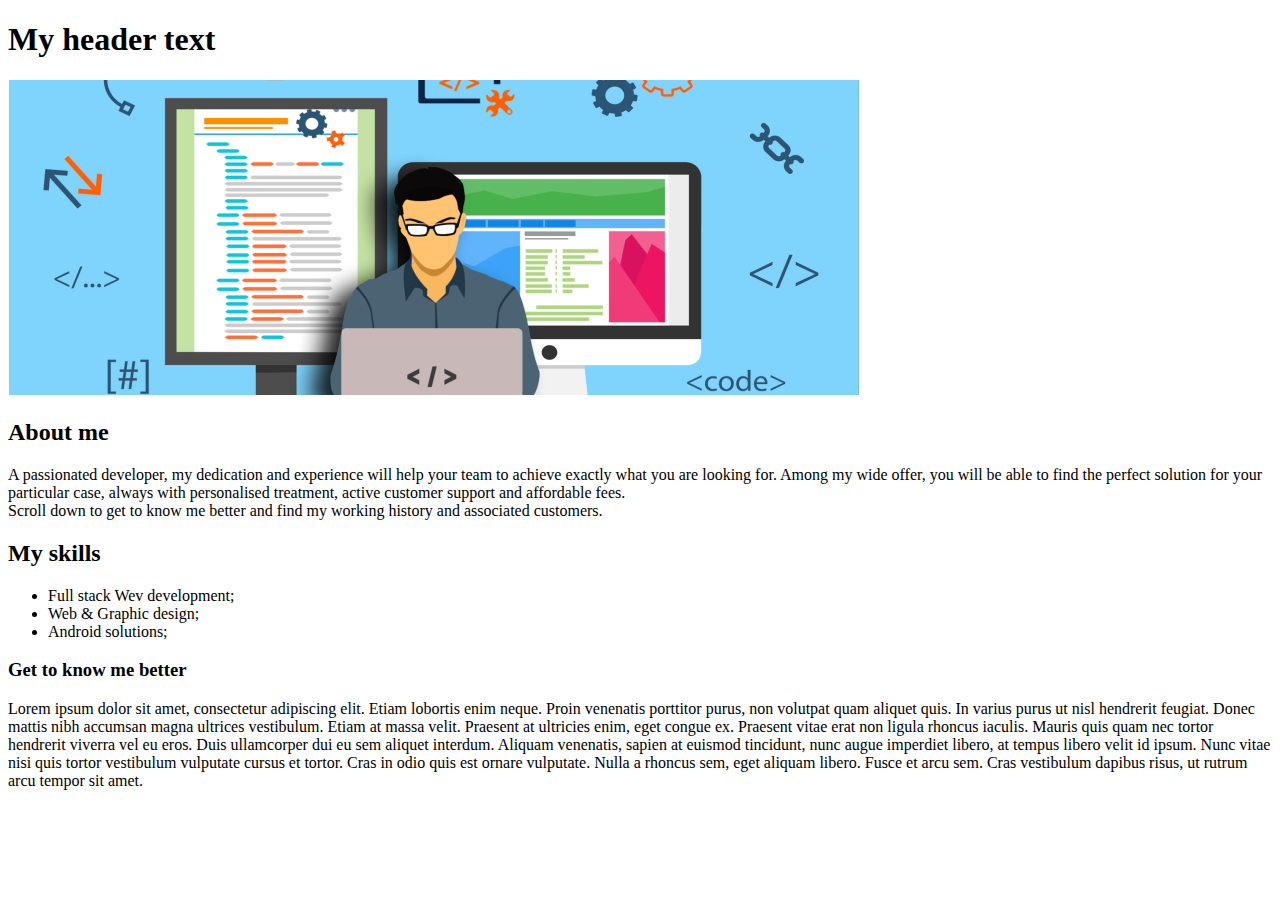
==== about.html @ 589c09ef "commit" ====
<!DOCTYPE html>
<html lang="eng">
  <head>
    <!-- charset def -->
    <meta charset="utf-8">
    <!-- make responsive -->
    <meta name="viewport" content="width=device-width, initial-scale=1">
    <!-- title  -->
    <title>About me</title>
  </head>
  <body>
    <section class="container">
      <section class="header">
        <h1>My header text</h1>
      </section><!-- end of header -->
      <section class="image column">
        <img src="img/webdev_01.png" alt="Web dev banner"/>
      </section><!-- end of image -->
      <section class="intro column">
        <h2>About me</h2>
        <p>
          A passionated developer, my dedication and experience will help your team to achieve exactly what you are looking for. Among my wide offer, you will be able to find the perfect solution for your particular case, always with personalised treatment, active customer support and affordable fees.<br>
          Scroll down to get to know me better and find my working history and associated customers.
        </p>
      </section><!-- end of intro -->
      <section class="skill column">
        <h2>My skills</h2>
        <ul id="skill-list">
          <li>
            Full stack Wev development;
          </li>
          <li>
            Web & Graphic design;
          </li>
          <li>
            Android solutions;
          </li>
        </ul>
      </section><!-- end of skill -->
      <section class="main-text">
        <h3>Get to know me better</h3>
        <p>
          Lorem ipsum dolor sit amet, consectetur adipiscing elit. Etiam lobortis enim neque. Proin venenatis porttitor purus, non volutpat quam aliquet quis. In varius purus ut nisl hendrerit feugiat. Donec mattis nibh accumsan magna ultrices vestibulum. Etiam at massa velit. Praesent at ultricies enim, eget congue ex. Praesent vitae erat non ligula rhoncus iaculis. Mauris quis quam nec tortor hendrerit viverra vel eu eros. Duis ullamcorper dui eu sem aliquet interdum. Aliquam venenatis, sapien at euismod tincidunt, nunc augue imperdiet libero, at tempus libero velit id ipsum. Nunc vitae nisi quis tortor vestibulum vulputate cursus et tortor. Cras in odio quis est ornare vulputate. Nulla a rhoncus sem, eget aliquam libero. Fusce et arcu sem. Cras vestibulum dapibus risus, ut rutrum arcu tempor sit amet.
        </p>
      </section><!-- end of main text -->
    </section><!-- end of container -->
    <section class="example">

    </section><!-- end of example -->
  </body>
</html>
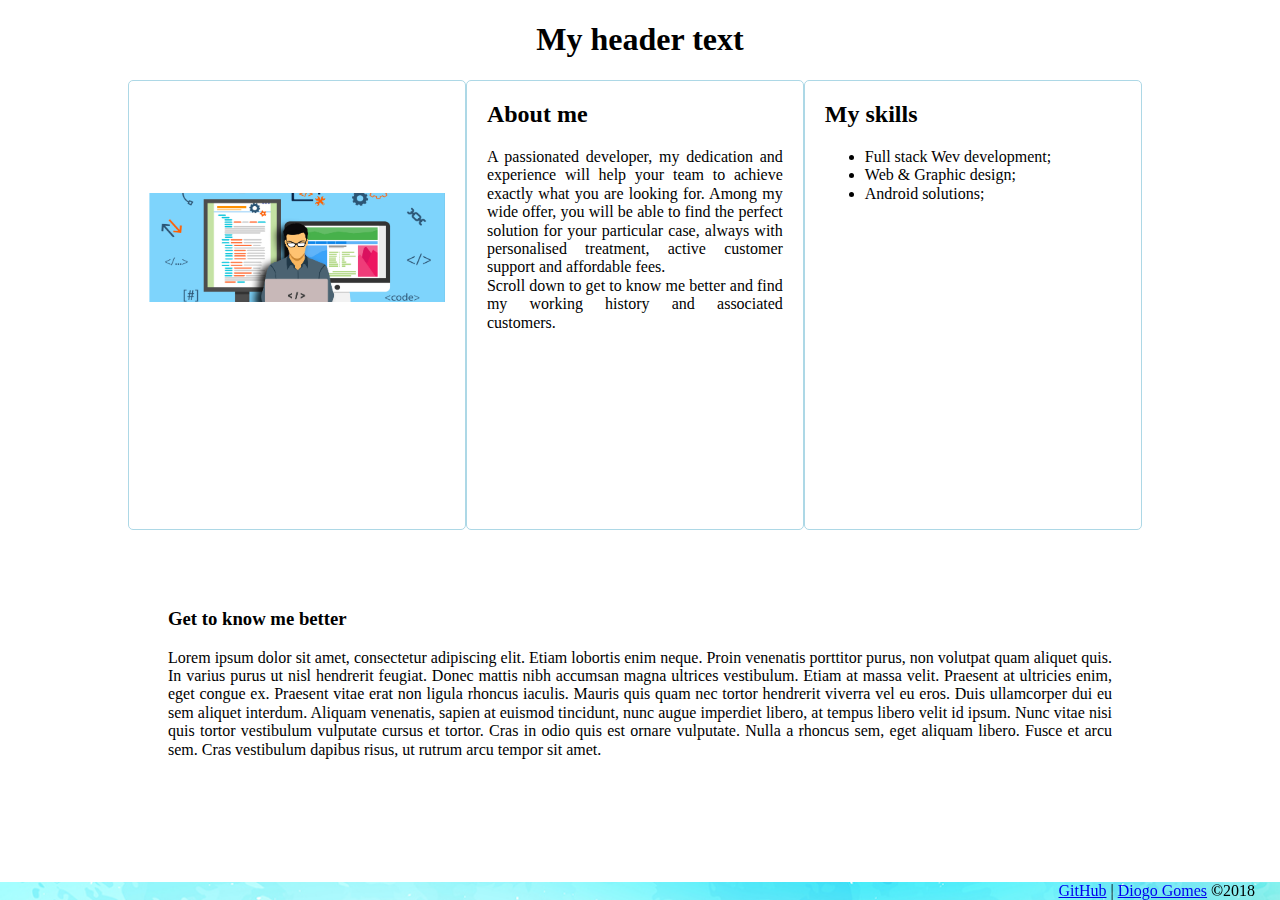
==== commit d3644238: "commit" ====
--- a/about.html
+++ b/about.html
@@ -5,6 +5,10 @@
     <meta charset="utf-8">
     <!-- make responsive -->
     <meta name="viewport" content="width=device-width, initial-scale=1">
+    <!-- link css -->
+    <link rel="stylesheet" href="css/about_styles.css">
+    <!-- normalise css -->
+    <link rel="stylesheet" href="css/normalize.css">
     <!-- title  -->
     <title>About me</title>
   </head>
@@ -14,6 +18,7 @@
         <h1>My header text</h1>
       </section><!-- end of header -->
       <section class="image column">
+        <span class="helper"></span>
         <img src="img/webdev_01.png" alt="Web dev banner"/>
       </section><!-- end of image -->
       <section class="intro column">
@@ -48,4 +53,7 @@
 
     </section><!-- end of example -->
   </body>
+  <footer>
+    <a href="https://github.com/Alphabetus" target="_blank">GitHub</a> | <a href="mailto:dlgreis88@gmail.com">Diogo Gomes</a> <b>&copy;</b>2018
+  </footer>
 </html>
--- a/css/about_styles.css
+++ b/css/about_styles.css
@@ -0,0 +1,50 @@
+/* about css */
+* { box-sizing: border-box;}
+.container{
+  margin: 0 auto;
+  width: 80%;
+}
+p{
+  text-align: justify;
+}
+.header h1{
+  text-align: center;
+}
+.column{
+ display: inline-block;
+ float: left;
+ width: 33%;
+ height: 50vh;
+ padding: 0 20px;
+ border-style: solid;
+ border-width: 0.5px;
+ border-color: lightblue;
+ border-radius: 5px;
+}
+.main-text{
+  padding: 60px 40px 60px 40px;
+  clear: both;
+}
+.helper {
+  display: inline-block;
+  height: 25%;
+  vertical-align: middle;
+}
+.image{
+  vertical-align: middle;
+}
+.image img{
+  width: 100%;
+}
+footer{
+  position: fixed;
+  bottom: 0;
+  left: 0;
+  width: 100%;
+  background-image: url("../img/background_01.jpg");
+  background-size: 100%;
+  background-repeat: no-repeat;
+  color: var(--text-header);
+  text-align: right;
+  padding: 0px 25px 0px 25px;
+}
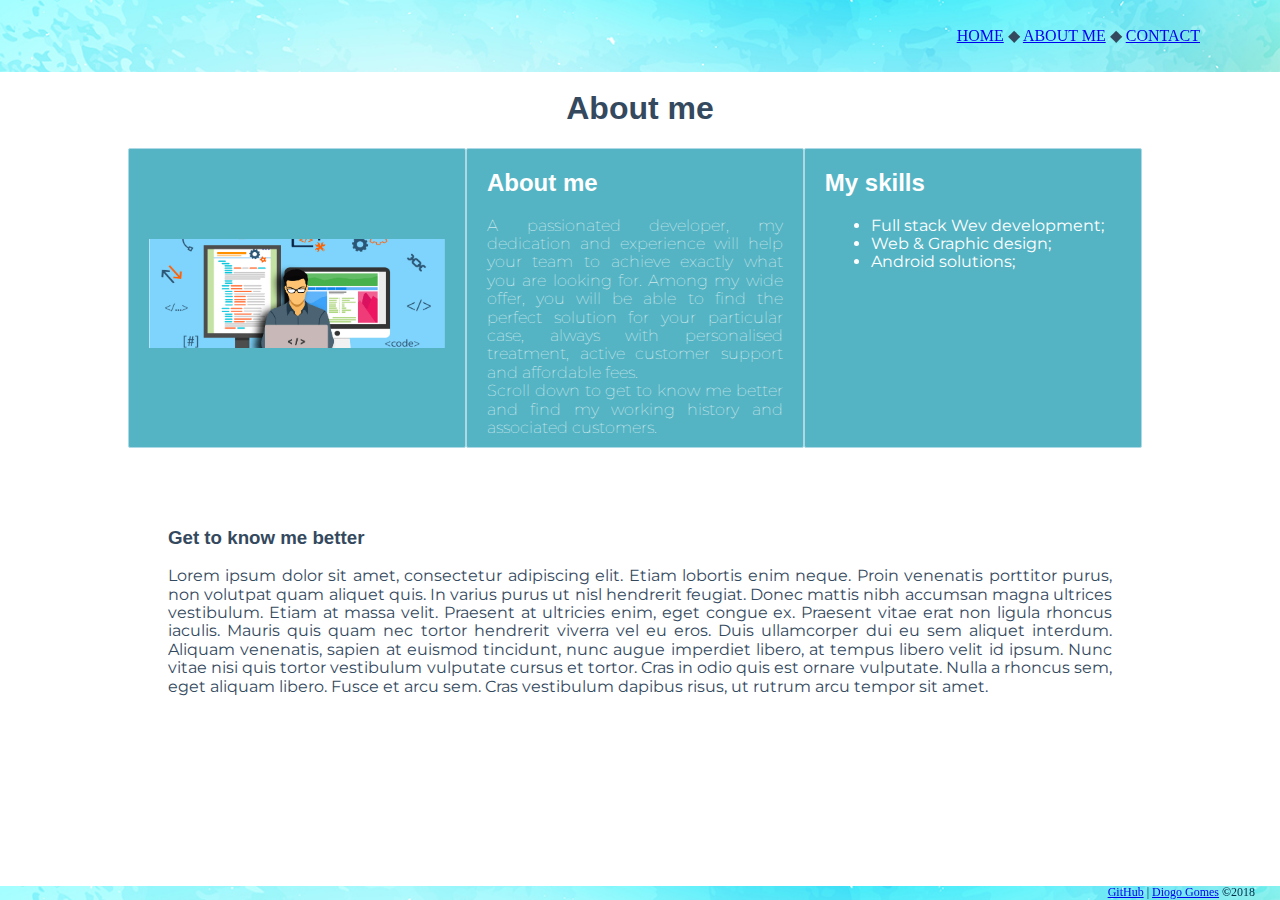
==== commit d9cb2448: "commit" ====
--- a/about.html
+++ b/about.html
@@ -7,18 +7,25 @@
     <meta name="viewport" content="width=device-width, initial-scale=1">
     <!-- link css -->
     <link rel="stylesheet" href="css/about_styles.css">
+    <link rel="stylesheet" href="css/styles.css">
     <!-- normalise css -->
     <link rel="stylesheet" href="css/normalize.css">
+    <!-- fonts -->
+    <link href="https://fonts.googleapis.com/css?family=Montserrat" rel="stylesheet">
     <!-- title  -->
     <title>About me</title>
   </head>
   <body>
-    <section class="container">
+    <div id="navigationTop">
+      <div class="navMenu">
+        <a href="index.html">Home</a> &#9670; <a href="about.html">About me</a> &#9670; <a href="contact.html">Contact</a>
+      </div><!-- end of menu -->
+    </div><!-- end of navigation -->
+    <section id="main" class="container">
       <section class="header">
-        <h1>My header text</h1>
+        <h1>About me</h1>
       </section><!-- end of header -->
       <section class="image column">
-        <span class="helper"></span>
         <img src="img/webdev_01.png" alt="Web dev banner"/>
       </section><!-- end of image -->
       <section class="intro column">
--- a/css/about_styles.css
+++ b/css/about_styles.css
@@ -1,11 +1,28 @@
 /* about css */
+:root {
+  --background-color: #CDDDDC;
+  --text-header: #003049;
+  --text-header-2: #025884;
+  --footer-color: #D3F4FB;
+  --text-simple: #8C9A9E;
+  --color-blue-1: #54b4c4;
+  --color-blue-2: #72E3F5;
+  --shadow-color-1: rgba(0, 0, 0, 0.05);
+}
 * { box-sizing: border-box;}
 .container{
   margin: 0 auto;
   width: 80%;
 }
+body{
+  background-color: #fff;
+  color: #34495e;
+}
 p{
   text-align: justify;
+}
+#main{
+  margin-top: 10vh;
 }
 .header h1{
   text-align: center;
@@ -14,37 +31,47 @@
  display: inline-block;
  float: left;
  width: 33%;
- height: 50vh;
  padding: 0 20px;
  border-style: solid;
  border-width: 0.5px;
  border-color: lightblue;
- border-radius: 5px;
+ border-radius: 2px;
+ height: 300px;
 }
 .main-text{
   padding: 60px 40px 60px 40px;
   clear: both;
 }
-.helper {
-  display: inline-block;
-  height: 25%;
-  vertical-align: middle;
-}
 .image{
-  vertical-align: middle;
+
 }
 .image img{
+  position: relative;
+  top: 30%;
+  bottom: 0;
   width: 100%;
 }
-footer{
-  position: fixed;
-  bottom: 0;
-  left: 0;
-  width: 100%;
-  background-image: url("../img/background_01.jpg");
-  background-size: 100%;
-  background-repeat: no-repeat;
-  color: var(--text-header);
-  text-align: right;
-  padding: 0px 25px 0px 25px;
+#skill-list{
+  margin-left: 2%;
 }
+.skill, .intro, .image{
+  background-color: var(--color-blue-1);
+  color: #fff;
+}
+/* typography */
+h1,h2,h3{
+  font-family: Futura, Helvetica, Arial, sans-serif;
+}
+p,li{
+  font-family: 'Montserrat', sans-serif;
+}
+.intro p{
+  font-family: 'Montserrat', sans-serif;
+  font-size: 1em;
+  font-weight: 100;
+  -webkit-margin-before: 0;
+}
+.skills h3{
+  text-align: center;
+  text-transform: uppercase;
+}
--- a/css/styles.css
+++ b/css/styles.css
@@ -0,0 +1,87 @@
+:root {
+  --background-color: #CDDDDC;
+  --text-header: #003049;
+  --text-header-2: #025884;
+  --footer-color: #D3F4FB;
+  --text-simple: #8C9A9E;
+  --color-blue-1: #54b4c4;
+  --color-blue-2: #72E3F5;
+  --shadow-color-1: rgba(0, 0, 0, 0.05);
+}
+body{
+  padding-bottom: 50px;
+}
+#navigationTop{
+  display: table;
+  position: fixed;
+  top: 0;
+  left: 0;
+  height: 8vh;
+  width: 100%;
+  background-image: url(../img/background_01.jpg);
+  background-size: cover;
+  z-index: 1;
+  text-align: right;
+  padding: 0 5em 0 5em;
+}
+.navMenu{
+  text-transform: uppercase;
+  display: table-cell;
+  vertical-align: middle;
+}
+#header{
+  box-shadow: 0px 5px var(--shadow-color-1);
+}
+#contact{
+  text-align: center;
+}
+#contact .btn{
+  width: 50%;
+}
+.readMore{
+  position: absolute;
+  max-width: 50%;
+  margin: auto;
+  margin-bottom: 15px;
+  bottom: 0;
+  left: 0;
+  right: 0;
+}
+.jumbotron{
+  background-image: url("../img/background_01.jpg");
+  background-size: cover;
+  background-color: var(--background-color);
+}
+.jumbotron p{
+  color: var(--text-header-2);
+}
+.btn{
+  background-color: var(--color-blue-2);
+  border-style: none;
+}
+.btn:hover{
+  background-color: var(--color-blue-1);
+}
+.textHeader-color{
+  color: var(--text-header);
+}
+.anchorBottom{
+  vertical-align: bottom;
+  bottom: 0;
+}
+.centered{
+  text-align: center;
+}
+footer{
+  position: fixed;
+  bottom: 0;
+  left: 0;
+  width: 100%;
+  background-image: url("../img/background_01.jpg");
+  background-size: 100%;
+  background-repeat: no-repeat;
+  color: var(--text-header);
+  font-size: 12px;
+  text-align: right;
+  padding: 0px 25px 0px 25px;
+}
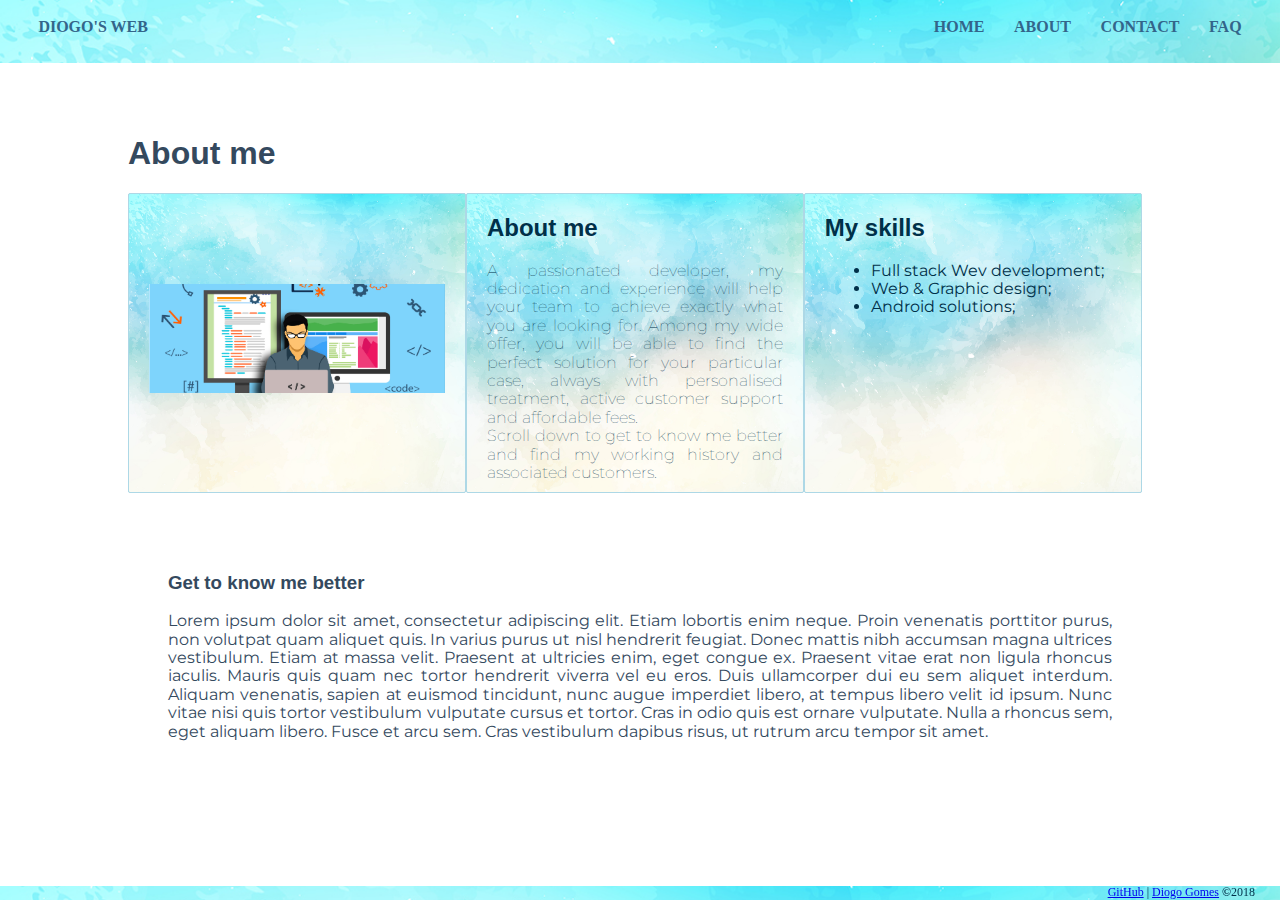
==== commit 98db52c6: "commit 1.6" ====
--- a/about.html
+++ b/about.html
@@ -7,7 +7,6 @@
     <meta name="viewport" content="width=device-width, initial-scale=1">
     <!-- link css -->
     <link rel="stylesheet" href="css/about_styles.css">
-    <link rel="stylesheet" href="css/styles.css">
     <!-- normalise css -->
     <link rel="stylesheet" href="css/normalize.css">
     <!-- fonts -->
@@ -16,12 +15,20 @@
     <title>About me</title>
   </head>
   <body>
-    <div id="navigationTop">
-      <div class="navMenu">
-        <a href="index.html">Home</a> &#9670; <a href="about.html">About me</a> &#9670; <a href="contact.html">Contact</a>
-      </div><!-- end of menu -->
-    </div><!-- end of navigation -->
-    <section id="main" class="container">
+    <!-- navigation -->
+    <nav class="container">
+      <section class="left">
+        <a href="/">Diogo's Web</a>
+      </section>
+      <section class="right spaced">
+        <a href="index.html">Home</a>
+        <a href="about.html">About</a>
+        <a href="contact.html">Contact</a>
+        <a href="#">FAQ</a>
+      </section>
+    </nav>
+    <!-- /navigation -->
+    <section class="container content">
       <section class="header">
         <h1>About me</h1>
       </section><!-- end of header -->
--- a/css/about_styles.css
+++ b/css/about_styles.css
@@ -8,6 +8,12 @@
   --color-blue-1: #54b4c4;
   --color-blue-2: #72E3F5;
   --shadow-color-1: rgba(0, 0, 0, 0.05);
+  --non-opaque-blue-2: rgba(84, 180, 196, 0.2);
+  --nav-color-1: #33658A;
+  --nav-color-2: #22445E;
+  /* image vars  */
+  --img-pattern-01: url("[data-uri]");
+  --img-background-01: url("../img/background_01.jpg");
 }
 * { box-sizing: border-box;}
 .container{
@@ -18,14 +24,11 @@
   background-color: #fff;
   color: #34495e;
 }
+#bodyContact{
+  background-color: var(--non-opaque-blue-2);
+}
 p{
   text-align: justify;
-}
-#main{
-  margin-top: 10vh;
-}
-.header h1{
-  text-align: center;
 }
 .column{
  display: inline-block;
@@ -38,12 +41,32 @@
  border-radius: 2px;
  height: 300px;
 }
+.contactCol{
+  display: inline-block;
+  float: left;
+  width: 50%;
+}
+#formArea{
+  text-align: justify;
+  padding: 2vh 2vw 2vh 2vw;
+  border-style: solid;
+  border-width: 1px;
+  border-color: var(--color-blue-1);
+  height: 100%;
+}
+#formArea p{
+  margin-top: 25px;
+}
+#formArea ul{
+  list-style-type: none;
+}
+.contactImg{
+  position: relative;
+  width: 50%;
+}
 .main-text{
   padding: 60px 40px 60px 40px;
   clear: both;
-}
-.image{
-
 }
 .image img{
   position: relative;
@@ -56,7 +79,47 @@
 }
 .skill, .intro, .image{
   background-color: var(--color-blue-1);
-  color: #fff;
+  color: var(--text-header);
+  background-image: var(--img-background-01);
+  background-repeat: no-repeat;
+  background-size: cover;
+}
+.content{
+  margin-top: 15vh;
+}
+/* navigation styles  */
+nav {
+  position: fixed;
+  width: 100% !important;
+  height: 7vh;
+  top: 0;
+  left: 0;
+  background-color: var(--color-blue-1);
+  z-index: 100;
+  font-size: 16px;
+  text-transform: uppercase;
+  padding: 2vh 3vw 1vh 3vw;
+  clear: both;
+  background-image: var(--img-background-01);
+  background-size: cover;
+  background-repeat: no-repeat;
+}
+nav .spaced{
+  word-spacing: 2vw;
+}
+nav a {
+  font-weight: 900;
+  text-decoration: none;
+  color: var(--nav-color-1);
+}
+nav a:hover{
+  font-size: 1.06em;
+  color: var(--nav-color-2);
+  text-decoration: underline;
+  /* safari */
+  -webkit-transition: font-size 1200ms, color 300ms;
+  /* regular */
+  transition: font-size 1200ms, color 300ms;
 }
 /* typography */
 h1,h2,h3{
@@ -75,3 +138,33 @@
   text-align: center;
   text-transform: uppercase;
 }
+.contactCol h1{
+  text-align: center;
+  font-weight: 100;
+  font-family: Papyrus,fantasy;
+}
+.contactCol ul{
+  font-weight: 900;
+  font-style: italic;
+}
+/* FLOAT HANDLERS  */
+.left{
+  float: left;
+}
+.right{
+  float: right;
+}
+/* temporary fixes  */
+footer{
+  position: fixed;
+  bottom: 0;
+  left: 0;
+  width: 100%;
+  background-image: var(--img-background-01);
+  background-size: 100%;
+  background-repeat: no-repeat;
+  color: var(--text-header);
+  font-size: 12px;
+  text-align: right;
+  padding: 0px 25px 0px 25px;
+}
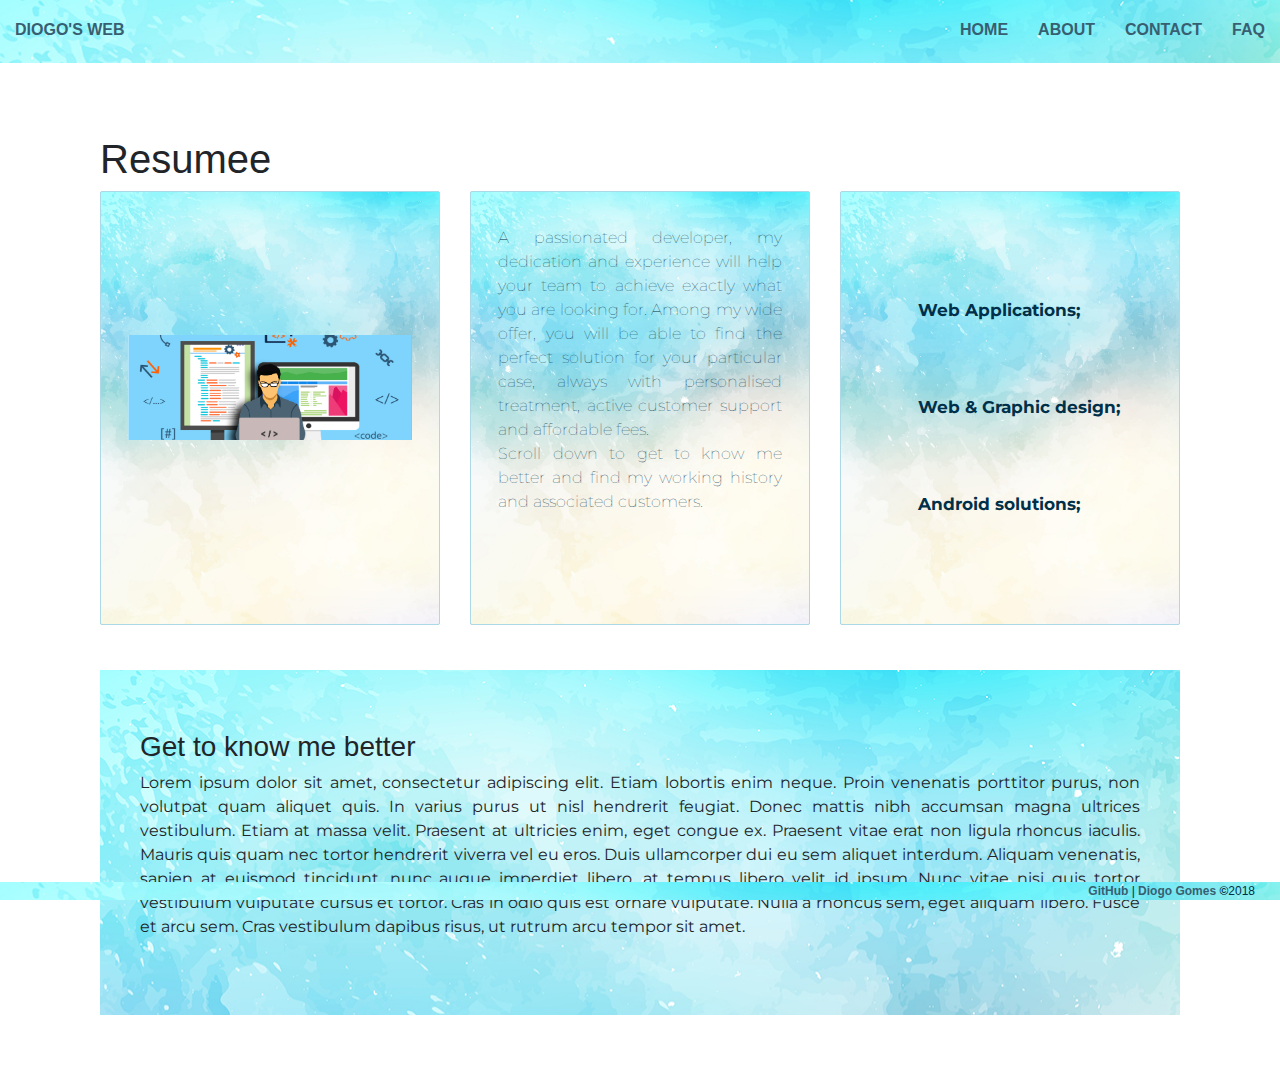
==== commit 94b3af18: "commit 1.7" ====
--- a/about.html
+++ b/about.html
@@ -6,9 +6,11 @@
     <!-- make responsive -->
     <meta name="viewport" content="width=device-width, initial-scale=1">
     <!-- link css -->
-    <link rel="stylesheet" href="css/about_styles.css">
-    <!-- normalise css -->
-    <link rel="stylesheet" href="css/normalize.css">
+    <link rel="stylesheet" href="css/styles.css">
+    <!-- bootstrap -->
+    <link rel="stylesheet" href="css/bootstrap.min.css">
+    <!-- font awesome source > below bootsrap -->
+    <link rel="stylesheet" href="https://use.fontawesome.com/releases/v5.5.0/css/all.css" integrity="sha384-B4dIYHKNBt8Bc12p+WXckhzcICo0wtJAoU8YZTY5qE0Id1GSseTk6S+L3BlXeVIU" crossorigin="anonymous">
     <!-- fonts -->
     <link href="https://fonts.googleapis.com/css?family=Montserrat" rel="stylesheet">
     <!-- title  -->
@@ -16,7 +18,7 @@
   </head>
   <body>
     <!-- navigation -->
-    <nav class="container">
+    <nav class="container-fluid">
       <section class="left">
         <a href="/">Diogo's Web</a>
       </section>
@@ -24,48 +26,67 @@
         <a href="index.html">Home</a>
         <a href="about.html">About</a>
         <a href="contact.html">Contact</a>
-        <a href="#">FAQ</a>
+        <a href="faq.html">FAQ</a>
       </section>
     </nav>
     <!-- /navigation -->
     <section class="container content">
-      <section class="header">
-        <h1>About me</h1>
-      </section><!-- end of header -->
-      <section class="image column">
-        <img src="img/webdev_01.png" alt="Web dev banner"/>
-      </section><!-- end of image -->
-      <section class="intro column">
-        <h2>About me</h2>
-        <p>
-          A passionated developer, my dedication and experience will help your team to achieve exactly what you are looking for. Among my wide offer, you will be able to find the perfect solution for your particular case, always with personalised treatment, active customer support and affordable fees.<br>
-          Scroll down to get to know me better and find my working history and associated customers.
-        </p>
-      </section><!-- end of intro -->
-      <section class="skill column">
-        <h2>My skills</h2>
-        <ul id="skill-list">
-          <li>
-            Full stack Wev development;
-          </li>
-          <li>
-            Web & Graphic design;
-          </li>
-          <li>
-            Android solutions;
-          </li>
-        </ul>
-      </section><!-- end of skill -->
-      <section class="main-text">
-        <h3>Get to know me better</h3>
-        <p>
-          Lorem ipsum dolor sit amet, consectetur adipiscing elit. Etiam lobortis enim neque. Proin venenatis porttitor purus, non volutpat quam aliquet quis. In varius purus ut nisl hendrerit feugiat. Donec mattis nibh accumsan magna ultrices vestibulum. Etiam at massa velit. Praesent at ultricies enim, eget congue ex. Praesent vitae erat non ligula rhoncus iaculis. Mauris quis quam nec tortor hendrerit viverra vel eu eros. Duis ullamcorper dui eu sem aliquet interdum. Aliquam venenatis, sapien at euismod tincidunt, nunc augue imperdiet libero, at tempus libero velit id ipsum. Nunc vitae nisi quis tortor vestibulum vulputate cursus et tortor. Cras in odio quis est ornare vulputate. Nulla a rhoncus sem, eget aliquam libero. Fusce et arcu sem. Cras vestibulum dapibus risus, ut rutrum arcu tempor sit amet.
-        </p>
-      </section><!-- end of main text -->
-    </section><!-- end of container -->
-    <section class="example">
-
-    </section><!-- end of example -->
+      <section class="container"><!-- header container -->
+        <section class="header">
+          <h1>Resumee</h1>
+        </section><!-- end of header -->
+      </section><!-- end of header container -->
+      <section class="container-fluid"><!-- container for columns -->
+        <section class="row">
+          <section class="col-sm">
+            <section class="image column">
+              <img src="img/webdev_01.png" alt="Web dev banner"/>
+            </section>
+          </section><!-- end of col 1-->
+          <section class="col-sm">
+            <section class="intro column">
+              <p>
+                A passionated developer, my dedication and experience will help your team to achieve exactly what you are looking for. Among my wide offer, you will be able to find the perfect solution for your particular case, always with personalised treatment, active customer support and affordable fees.<br>
+                Scroll down to get to know me better and find my working history and associated customers.
+              </p>
+            </section>
+          </section><!-- end of col 2-->
+          <section class="col-sm">
+            <section class="skill column">
+              <ul id="skill-list">
+                <li>
+                  <i class="fab fa-dev"></i>&nbsp;&nbsp;Web Applications;
+                </li>
+                <li>
+                  <i class="fas fa-pen-nib"></i>&nbsp;&nbsp;Web & Graphic design;
+                </li>
+                <li>
+                  <i class="fab fa-android"></i>&nbsp;&nbsp;Android solutions;
+                </li>
+              </ul>
+            </section>
+          </section><!-- end of col 3-->
+        </section><!--end of row-->
+        <section class="row">
+          <section class="col-sm">
+            <section class="main-text">
+              <h3>Get to know me better</h3>
+              <p>
+                Lorem ipsum dolor sit amet, consectetur adipiscing elit. Etiam lobortis enim neque. Proin venenatis porttitor purus, non volutpat quam aliquet quis. In varius purus ut nisl hendrerit feugiat. Donec mattis nibh accumsan magna ultrices vestibulum. Etiam at massa velit. Praesent at ultricies enim, eget congue ex. Praesent vitae erat non ligula rhoncus iaculis. Mauris quis quam nec tortor hendrerit viverra vel eu eros. Duis ullamcorper dui eu sem aliquet interdum. Aliquam venenatis, sapien at euismod tincidunt, nunc augue imperdiet libero, at tempus libero velit id ipsum. Nunc vitae nisi quis tortor vestibulum vulputate cursus et tortor. Cras in odio quis est ornare vulputate. Nulla a rhoncus sem, eget aliquam libero. Fusce et arcu sem. Cras vestibulum dapibus risus, ut rutrum arcu tempor sit amet.
+              </p>
+            </section>
+          </section><!-- end of col -->
+        </section><!-- end of row-->
+      </section><!-- end of container for columns -->
+    </section><!-- end of main content -->
+    <!-- jquery call -->
+    <script src="https://code.jquery.com/jquery-3.3.1.slim.min.js" integrity="sha384-q8i/X+965DzO0rT7abK41JStQIAqVgRVzpbzo5smXKp4YfRvH+8abtTE1Pi6jizo" crossorigin="anonymous"></script>
+    <!-- end of jquery call -->
+    <!-- boostrap call -->
+    <script src="https://code.jquery.com/jquery-3.3.1.min.js" integrity="sha256-FgpCb/KJQlLNfOu91ta32o/NMZxltwRo8QtmkMRdAu8=" crossorigin="anonymous"></script>
+    <script src="https://cdnjs.cloudflare.com/ajax/libs/popper.js/1.14.0/umd/popper.min.js" integrity="sha384-cs/chFZiN24E4KMATLdqdvsezGxaGsi4hLGOzlXwp5UZB1LY//20VyM2taTB4QvJ" crossorigin="anonymous"></script>
+    <script src="https://stackpath.bootstrapcdn.com/bootstrap/4.1.0/js/bootstrap.min.js" integrity="sha384-uefMccjFJAIv6A+rW+L4AHf99KvxDjWSu1z9VI8SKNVmz4sk7buKt/6v9KI65qnm" crossorigin="anonymous"></script>
+    <!-- end of bootsrap call -->
   </body>
   <footer>
     <a href="https://github.com/Alphabetus" target="_blank">GitHub</a> | <a href="mailto:dlgreis88@gmail.com">Diogo Gomes</a> <b>&copy;</b>2018
--- a/css/styles.css
+++ b/css/styles.css
@@ -0,0 +1,258 @@
+:root {
+  --background-color: #CDDDDC;
+  --text-header: #003049;
+  --text-header-2: #025884;
+  --footer-color: #D3F4FB;
+  --text-simple: #8C9A9E;
+  --color-blue-1: #54b4c4;
+  --color-blue-2: #72E3F5;
+  --shadow-color-1: rgba(0, 0, 0, 0.05);
+  --nav-color-1: #385F71;
+  --nav-color-2: #2AF9A3;
+  --color-grey-01: #EFEFEF;
+  /* image vars  */
+  --img-pattern-01: url("[data-uri]");
+  --img-background-01: url("../img/background_01.jpg");
+}
+* { box-sizing: border-box;}
+body{
+  background-color: #fff;
+  color: #34495e;
+  padding-bottom: 50px;
+}
+#bodyContact{
+  background-color: var(--non-opaque-blue-2);
+}
+/* CONTAINER ADJUSTS  */
+.container{
+  margin: 0 auto;
+  width: 80%;
+}
+/* CONTENT ADJUSTS */
+.content{
+  margin-top: 15vh;
+}
+#header{
+  box-shadow: 0px 5px var(--shadow-color-1);
+}
+#contact{
+  text-align: center;
+}
+#contact .btn{
+  width: 50%;
+}
+.readMore{
+  position: absolute;
+  max-width: 50%;
+  margin: auto;
+  margin-bottom: 15px;
+  bottom: 0;
+  left: 0;
+  right: 0;
+}
+.jumbotron{
+  background-image: url("../img/background_01.jpg");
+  background-size: cover;
+  background-color: var(--background-color);
+}
+.jumbotron p{
+  color: var(--text-header-2);
+}
+.btn{
+  background-color: var(--color-blue-2);
+  border-style: none;
+}
+.btn:hover{
+  background-color: var(--color-blue-1);
+}
+.textHeader-color{
+  color: var(--text-header);
+}
+.centered{
+  text-align: center;
+}
+.max{
+  height: 100%;
+  border-style: solid;
+  border-color: red;
+}
+.column{
+ display: inline-block;
+ width: 100%;
+ padding: 10% 8%;
+ border-style: solid;
+ border-width: 0.5px;
+ border-color: lightblue;
+ border-radius: 2px;
+ height: 100%;
+}
+.contactCol{
+  display: inline-block;
+  float: left;
+  width: 50%;
+}
+/* ABOUT PAGE  */
+.skill, .intro, .image{
+  background-color: var(--color-blue-1);
+  color: var(--text-header);
+  background-image: var(--img-background-01);
+  background-repeat: no-repeat;
+  background-size: cover;
+}
+#skill-list{
+  font-size: 1.05em;
+  list-style-type: none;
+  font-weight: bold;
+}
+#skill-list li{
+  margin: 8vh 0;
+}
+#formArea{
+  text-align: justify;
+  padding: 2vh 2vw 2vh 2vw;
+  border-style: solid;
+  border-width: 1px;
+  border-color: var(--color-blue-1);
+  height: 100%;
+}
+#formArea p{
+  margin-top: 25px;
+}
+#formArea ul{
+  list-style-type: none;
+}
+/* CONTACT PAGE  */
+.contactImg{
+  position: relative;
+  width: 50%;
+}
+.main-text{
+  margin: 5vh auto auto auto;
+  background-image: var(--img-background-01);
+  padding: 60px 40px 60px 40px;
+  clear: both;
+}
+.image img{
+  position: relative;
+  top: 30%;
+  bottom: 0;
+  width: 100%;
+}
+/* NAVIGATION STYLING  */
+nav {
+  position: fixed;
+  width: 100% !important;
+  height: 7vh;
+  top: 0;
+  left: 0;
+  background-color: var(--color-blue-1);
+  z-index: 100;
+  font-size: 16px;
+  text-transform: uppercase;
+  padding: 2vh 3vw 1vh 3vw;
+  clear: both;
+  background-image: var(--img-background-01);
+  background-size: cover;
+  background-repeat: no-repeat;
+}
+nav .spaced{
+  word-spacing: 2vw;
+}
+nav a {
+  font-weight: 900;
+  text-decoration: none;
+  color: var(--nav-color-1);
+}
+nav a:hover{
+  font-size: 1.06em;
+  color: var(--nav-color-2);
+  text-decoration: none;
+  /* safari */
+  -webkit-transition: font-size 1200ms, color 300ms;
+  /* regular */
+  transition: font-size 1200ms, color 300ms;
+}
+/* FLOAT HANDLERS  */
+.left{
+  float: left;
+}
+.right{
+  float: right;
+}
+/* FOOTER  */
+footer{
+  position: fixed;
+  bottom: 0;
+  left: 0;
+  width: 100%;
+  background-image: url("../img/background_01.jpg");
+  background-size: 100%;
+  background-repeat: no-repeat;
+  color: var(--text-header);
+  font-size: 12px;
+  text-align: right;
+  padding: 0px 25px 0px 25px;
+}
+footer a{
+  font-weight: 900;
+  text-decoration: none;
+  color: var(--nav-color-1);
+}
+footer a:hover{
+  text-decoration: none;
+  font-weight: 900;
+}
+/* accordion styling  */
+.card-header{
+  background-image: var(--img-background-01);
+  background-size: cover;
+  font-size: 22px;
+}
+.card-body{
+  background-color: var(--color-grey-01);
+  background-image: var(--img-pattern-01);
+  background-repeat: repeat;
+  font-size: 16px;
+}
+.card-header .collapsed{
+  color: var(--text-header);
+  cursor: pointer;
+}
+.card-header .collapsed:hover{
+  color: var(--color-blue-1)!important;
+  font-size: 1.05em;
+  /* effects */
+  transition: color 800ms, font-size 1200ms;
+  /* safari */
+  -webkit-transition: color 800ms, font-size 1200ms;
+}
+/* buttons styling  */
+.btn{
+  color: var(--text-header-1);
+}
+/* TYPOGRAPHY STYLING  */
+p{
+  text-align: justify;
+}
+h1,h2,h3{
+  font-family: Futura, Helvetica, Arial, sans-serif;
+}
+p,li{
+  font-family: 'Montserrat', sans-serif;
+}
+
+.intro p{
+  font-family: 'Montserrat', sans-serif;
+  font-size: 1em;
+  font-weight: 100;
+  -webkit-margin-before: 0;
+}
+.contactCol h1{
+  text-align: center;
+  font-weight: 100;
+  font-family: Papyrus,fantasy;
+}
+.contactCol ul{
+  font-weight: 900;
+  font-style: italic;
+}
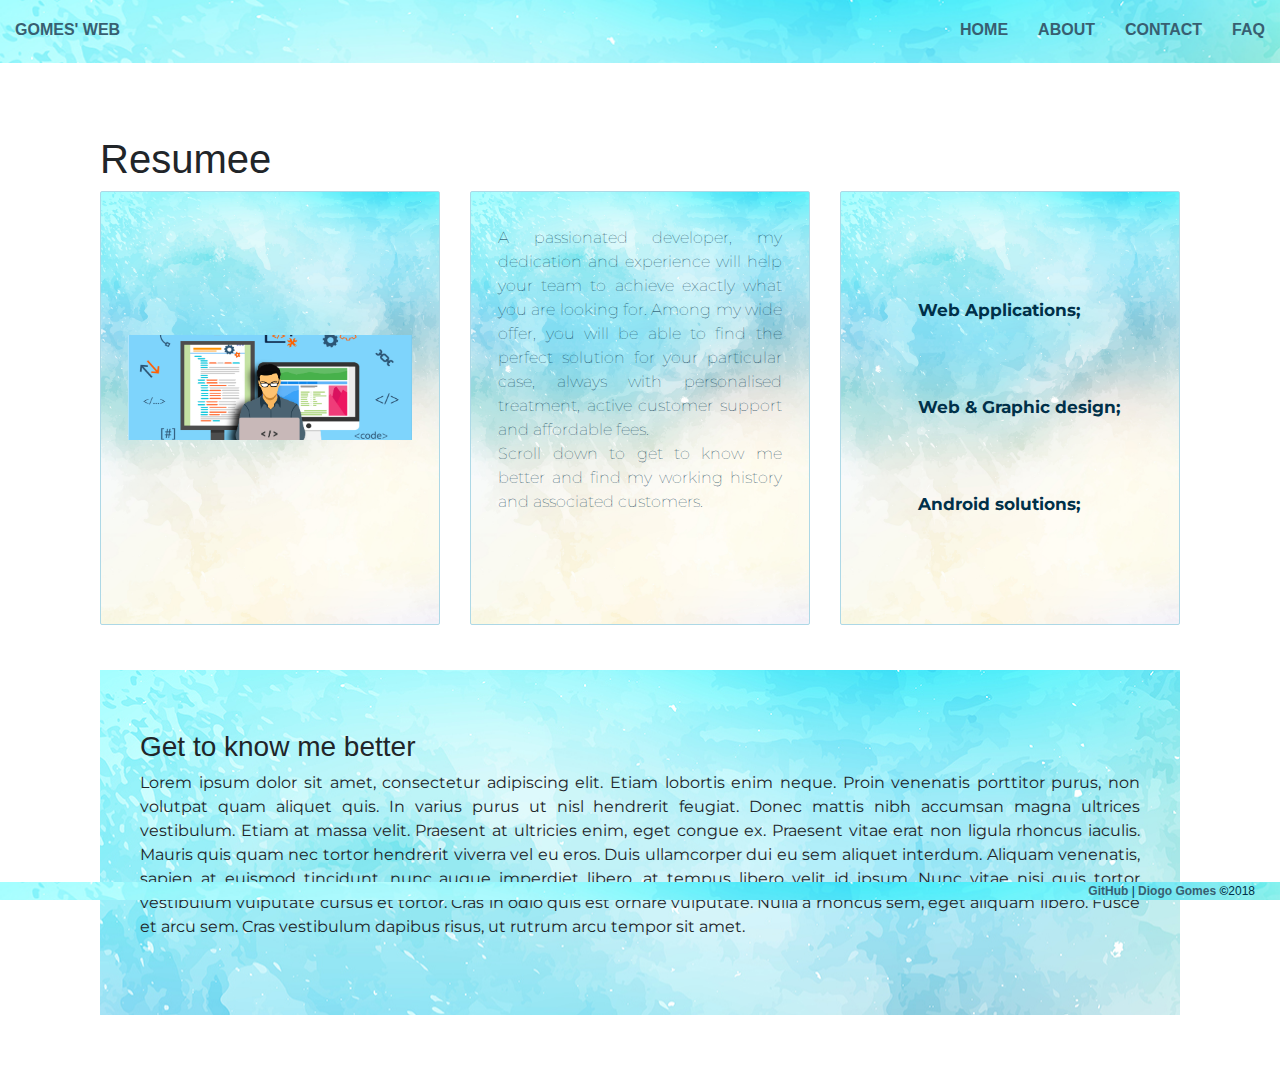
==== commit 79d72d38: "commit 1.8" ====
--- a/about.html
+++ b/about.html
@@ -20,7 +20,7 @@
     <!-- navigation -->
     <nav class="container-fluid">
       <section class="left">
-        <a href="/">Diogo's Web</a>
+        <a href="/">Gomes' Web</a>
       </section>
       <section class="right spaced">
         <a href="index.html">Home</a>
--- a/css/styles.css
+++ b/css/styles.css
@@ -8,8 +8,11 @@
   --color-blue-2: #72E3F5;
   --shadow-color-1: rgba(0, 0, 0, 0.05);
   --nav-color-1: #385F71;
-  --nav-color-2: #2AF9A3;
+  --nav-color-2: #1A9B65;
   --color-grey-01: #EFEFEF;
+  --non-opaque-blue-2-light: rgba(84, 180, 196, 0.09);
+  --non-opaque-blue-2: rgba(84, 180, 196, 0.2);
+  --non-opaque-blue-2-dark: rgba(84, 180, 196, 0.4);
   /* image vars  */
   --img-pattern-01: url("[data-uri]");
   --img-background-01: url("../img/background_01.jpg");
@@ -93,7 +96,6 @@
 }
 /* ABOUT PAGE  */
 .skill, .intro, .image{
-  background-color: var(--color-blue-1);
   color: var(--text-header);
   background-image: var(--img-background-01);
   background-repeat: no-repeat;
@@ -146,6 +148,7 @@
   top: 0;
   left: 0;
   background-color: var(--color-blue-1);
+  /* z-index attributted on a topper level  */
   z-index: 100;
   font-size: 16px;
   text-transform: uppercase;
@@ -219,7 +222,7 @@
   cursor: pointer;
 }
 .card-header .collapsed:hover{
-  color: var(--color-blue-1)!important;
+  color: var(--nav-color-2)!important;
   font-size: 1.05em;
   /* effects */
   transition: color 800ms, font-size 1200ms;
@@ -256,3 +259,26 @@
   font-weight: 900;
   font-style: italic;
 }
+/* carousell styling  */
+.imgSlide{
+  display: block;
+  margin: auto;
+  height: 100vh;
+  width: 90vw;
+}
+.carousel-caption{
+  position: absolute;
+  bottom: 0;
+  margin: auto;
+  background-color: var(--non-opaque-blue-2-dark);
+  color: var(--text-header);
+  font-weight: bold;
+  font-size: 0.95em;
+  padding: 2vh 2vh 5vh 2vh;
+}
+.carousel-control-prev, .carousel-control-next{
+  background-color: var(--non-opaque-blue-2);
+}
+.carousel-control-prev:hover, .carousel-control-next:hover{
+  background-color: var(--non-opaque-blue-2-dark);
+}
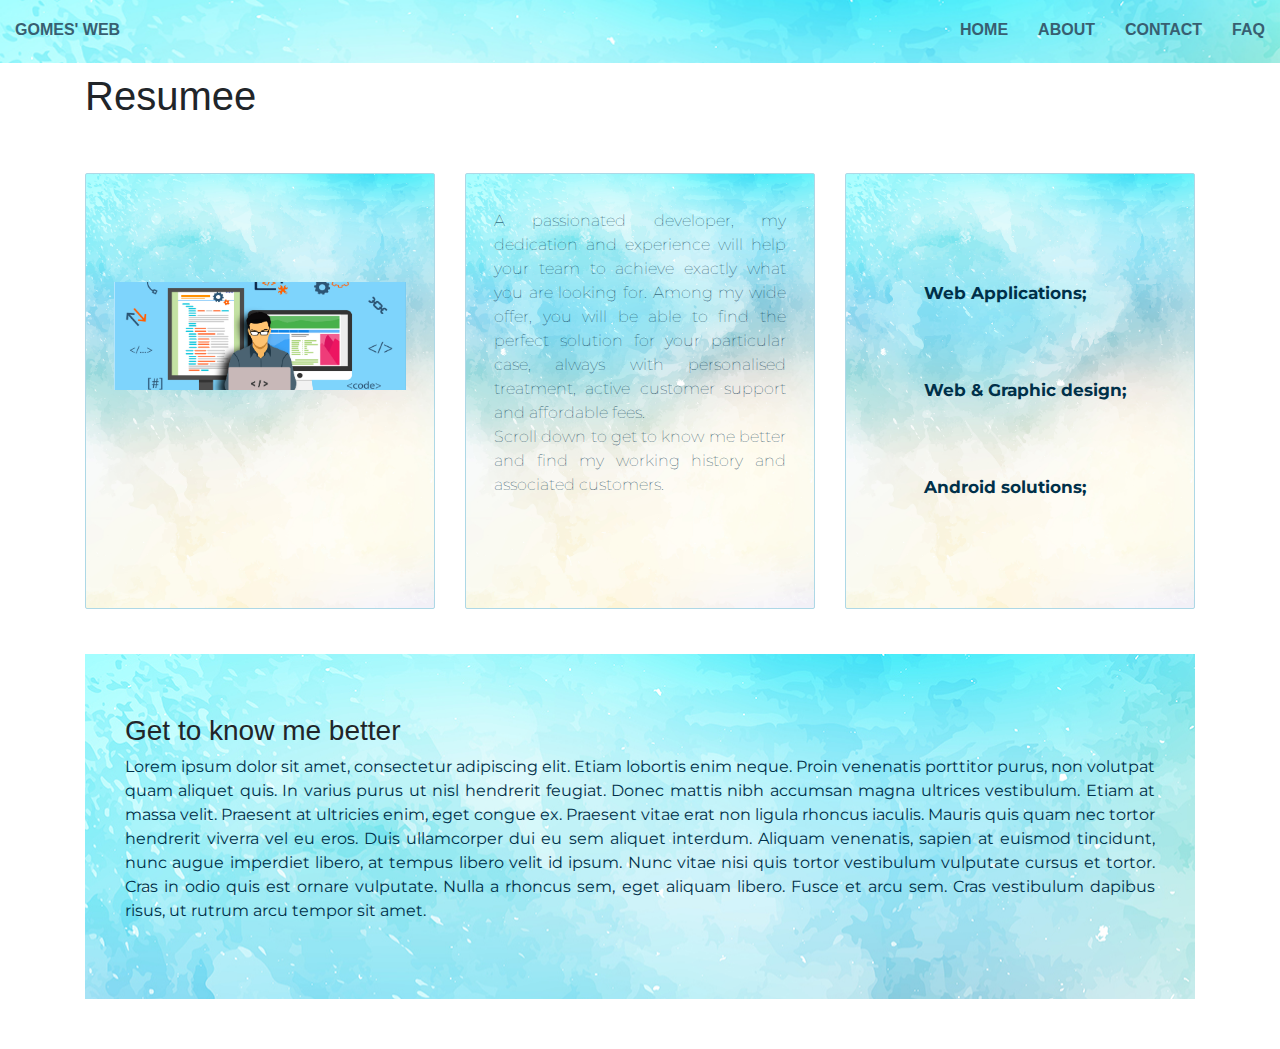
==== commit 5e209b20: "commit 1.10" ====
--- a/about.html
+++ b/about.html
@@ -30,65 +30,71 @@
       </section>
     </nav>
     <!-- /navigation -->
+    <!-- header -->
     <section class="container content">
-      <section class="container"><!-- header container -->
-        <section class="header">
-          <h1>Resumee</h1>
-        </section><!-- end of header -->
-      </section><!-- end of header container -->
-      <section class="container-fluid"><!-- container for columns -->
-        <section class="row">
-          <section class="col-sm">
-            <section class="image column">
-              <img src="img/webdev_01.png" alt="Web dev banner"/>
-            </section>
-          </section><!-- end of col 1-->
-          <section class="col-sm">
-            <section class="intro column">
-              <p>
-                A passionated developer, my dedication and experience will help your team to achieve exactly what you are looking for. Among my wide offer, you will be able to find the perfect solution for your particular case, always with personalised treatment, active customer support and affordable fees.<br>
-                Scroll down to get to know me better and find my working history and associated customers.
-              </p>
-            </section>
-          </section><!-- end of col 2-->
-          <section class="col-sm">
-            <section class="skill column">
-              <ul id="skill-list">
-                <li>
-                  <i class="fab fa-dev"></i>&nbsp;&nbsp;Web Applications;
-                </li>
-                <li>
-                  <i class="fas fa-pen-nib"></i>&nbsp;&nbsp;Web & Graphic design;
-                </li>
-                <li>
-                  <i class="fab fa-android"></i>&nbsp;&nbsp;Android solutions;
-                </li>
-              </ul>
-            </section>
-          </section><!-- end of col 3-->
-        </section><!--end of row-->
-        <section class="row">
-          <section class="col-sm">
-            <section class="main-text">
-              <h3>Get to know me better</h3>
-              <p>
-                Lorem ipsum dolor sit amet, consectetur adipiscing elit. Etiam lobortis enim neque. Proin venenatis porttitor purus, non volutpat quam aliquet quis. In varius purus ut nisl hendrerit feugiat. Donec mattis nibh accumsan magna ultrices vestibulum. Etiam at massa velit. Praesent at ultricies enim, eget congue ex. Praesent vitae erat non ligula rhoncus iaculis. Mauris quis quam nec tortor hendrerit viverra vel eu eros. Duis ullamcorper dui eu sem aliquet interdum. Aliquam venenatis, sapien at euismod tincidunt, nunc augue imperdiet libero, at tempus libero velit id ipsum. Nunc vitae nisi quis tortor vestibulum vulputate cursus et tortor. Cras in odio quis est ornare vulputate. Nulla a rhoncus sem, eget aliquam libero. Fusce et arcu sem. Cras vestibulum dapibus risus, ut rutrum arcu tempor sit amet.
-              </p>
-            </section>
-          </section><!-- end of col -->
-        </section><!-- end of row-->
-      </section><!-- end of container for columns -->
-    </section><!-- end of main content -->
+      <section class="header">
+        <h1>Resumee</h1>
+      </section>
+    </section>
+    <!-- /header -->
+    <!-- grid container -->
+    <section class="container">
+      <!-- row #1 -->
+      <section class="row">
+        <!-- col #1 -->
+        <section class="aboutSquare col-md-4 col-xs-12 col-sm-12">
+          <section class="image column">
+            <img src="img/webdev_01.png" alt="Web dev banner"class="img-fluid"/>
+          </section>
+        </section>
+        <!-- /col #1 >> 4/12 or 12/12 -->
+        <!-- col #2 -->
+        <section class="aboutSquare col-md-4 col-xs-12 col-sm-12">
+          <section class="intro column">
+            <p>
+              A passionated developer, my dedication and experience will help your team to achieve exactly what you are looking for. Among my wide offer, you will be able to find the perfect solution for your particular case, always with personalised treatment, active customer support and affordable fees.<br>
+              Scroll down to get to know me better and find my working history and associated customers.
+            </p>
+          </section>
+        </section>
+        <!-- /col #2 >> 4/12 or 12/12 -->
+        <!-- col #3 -->
+        <section class="aboutSquare col-md-4 col-xs-12 col-sm-12">
+          <section class="skill column">
+            <ul id="skill-list">
+              <li>
+                <i class="fab fa-dev"></i>&nbsp;&nbsp;Web Applications;
+              </li>
+              <li>
+                <i class="fas fa-pen-nib"></i>&nbsp;&nbsp;Web & Graphic design;
+              </li>
+              <li>
+                <i class="fab fa-android"></i>&nbsp;&nbsp;Android solutions;
+              </li>
+            </ul>
+          </section>
+        </section>
+        <!-- /col #3 >> 4/12 or 12/12 -->
+      </section>
+      <!-- /row #1 -->
+    </section>
+    <!-- /grid container -->
+    <!-- main text container -->
+    <section  class="container">
+      <section class="main-text">
+        <h3>Get to know me better</h3>
+        <p>
+          Lorem ipsum dolor sit amet, consectetur adipiscing elit. Etiam lobortis enim neque. Proin venenatis porttitor purus, non volutpat quam aliquet quis. In varius purus ut nisl hendrerit feugiat. Donec mattis nibh accumsan magna ultrices vestibulum. Etiam at massa velit. Praesent at ultricies enim, eget congue ex. Praesent vitae erat non ligula rhoncus iaculis. Mauris quis quam nec tortor hendrerit viverra vel eu eros. Duis ullamcorper dui eu sem aliquet interdum. Aliquam venenatis, sapien at euismod tincidunt, nunc augue imperdiet libero, at tempus libero velit id ipsum. Nunc vitae nisi quis tortor vestibulum vulputate cursus et tortor. Cras in odio quis est ornare vulputate. Nulla a rhoncus sem, eget aliquam libero. Fusce et arcu sem. Cras vestibulum dapibus risus, ut rutrum arcu tempor sit amet.
+        </p>
+      </section>
+    </section>
+    <!-- call scripts -->
     <!-- jquery call -->
     <script src="https://code.jquery.com/jquery-3.3.1.slim.min.js" integrity="sha384-q8i/X+965DzO0rT7abK41JStQIAqVgRVzpbzo5smXKp4YfRvH+8abtTE1Pi6jizo" crossorigin="anonymous"></script>
-    <!-- end of jquery call -->
     <!-- boostrap call -->
     <script src="https://code.jquery.com/jquery-3.3.1.min.js" integrity="sha256-FgpCb/KJQlLNfOu91ta32o/NMZxltwRo8QtmkMRdAu8=" crossorigin="anonymous"></script>
     <script src="https://cdnjs.cloudflare.com/ajax/libs/popper.js/1.14.0/umd/popper.min.js" integrity="sha384-cs/chFZiN24E4KMATLdqdvsezGxaGsi4hLGOzlXwp5UZB1LY//20VyM2taTB4QvJ" crossorigin="anonymous"></script>
     <script src="https://stackpath.bootstrapcdn.com/bootstrap/4.1.0/js/bootstrap.min.js" integrity="sha384-uefMccjFJAIv6A+rW+L4AHf99KvxDjWSu1z9VI8SKNVmz4sk7buKt/6v9KI65qnm" crossorigin="anonymous"></script>
-    <!-- end of bootsrap call -->
+    <!-- /call scripts -->
   </body>
-  <footer>
-    <a href="https://github.com/Alphabetus" target="_blank">GitHub</a> | <a href="mailto:dlgreis88@gmail.com">Diogo Gomes</a> <b>&copy;</b>2018
-  </footer>
-</html>
+  <!-- /body -->
--- a/css/styles.css
+++ b/css/styles.css
@@ -23,124 +23,7 @@
   color: #34495e;
   padding-bottom: 50px;
 }
-#bodyContact{
-  background-color: var(--non-opaque-blue-2);
-}
-/* CONTAINER ADJUSTS  */
-.container{
-  margin: 0 auto;
-  width: 80%;
-}
-/* CONTENT ADJUSTS */
-.content{
-  margin-top: 15vh;
-}
-#header{
-  box-shadow: 0px 5px var(--shadow-color-1);
-}
-#contact{
-  text-align: center;
-}
-#contact .btn{
-  width: 50%;
-}
-.readMore{
-  position: absolute;
-  max-width: 50%;
-  margin: auto;
-  margin-bottom: 15px;
-  bottom: 0;
-  left: 0;
-  right: 0;
-}
-.jumbotron{
-  background-image: url("../img/background_01.jpg");
-  background-size: cover;
-  background-color: var(--background-color);
-}
-.jumbotron p{
-  color: var(--text-header-2);
-}
-.btn{
-  background-color: var(--color-blue-2);
-  border-style: none;
-}
-.btn:hover{
-  background-color: var(--color-blue-1);
-}
-.textHeader-color{
-  color: var(--text-header);
-}
-.centered{
-  text-align: center;
-}
-.max{
-  height: 100%;
-  border-style: solid;
-  border-color: red;
-}
-.column{
- display: inline-block;
- width: 100%;
- padding: 10% 8%;
- border-style: solid;
- border-width: 0.5px;
- border-color: lightblue;
- border-radius: 2px;
- height: 100%;
-}
-.contactCol{
-  display: inline-block;
-  float: left;
-  width: 50%;
-}
-/* ABOUT PAGE  */
-.skill, .intro, .image{
-  color: var(--text-header);
-  background-image: var(--img-background-01);
-  background-repeat: no-repeat;
-  background-size: cover;
-}
-#skill-list{
-  font-size: 1.05em;
-  list-style-type: none;
-  font-weight: bold;
-}
-#skill-list li{
-  margin: 8vh 0;
-}
-#formArea{
-  text-align: justify;
-  padding: 2vh 2vw 2vh 2vw;
-  border-style: solid;
-  border-width: 1px;
-  border-color: var(--color-blue-1);
-  height: 100%;
-}
-#formArea p{
-  margin-top: 25px;
-}
-#formArea ul{
-  list-style-type: none;
-}
-/* CONTACT PAGE  */
-.contactImg{
-  position: relative;
-  width: 50%;
-}
-.main-text{
-  margin: 5vh auto auto auto;
-  background-image: var(--img-background-01);
-  padding: 60px 40px 60px 40px;
-  clear: both;
-}
-.image img{
-  position: relative;
-  top: 30%;
-  bottom: 0;
-  width: 100%;
-}
-/* NAVIGATION STYLING  */
+/* ##################### NAVIGATION MENU ##################### */
 nav {
   position: fixed;
   width: 100% !important;
@@ -175,14 +58,181 @@
   /* regular */
   transition: font-size 1200ms, color 300ms;
 }
-/* FLOAT HANDLERS  */
-.left{
-  float: left;
-}
-.right{
-  float: right;
-}
-/* FOOTER  */
+/* ##################### PORTFOLIO AREA / PAGE ##################### */
+.portsquare{
+  transition: all 1.5s ease-in-out;
+  padding: 2vw;
+}
+.portsquare:hover{
+  transform: scale(1.25);
+  z-index: 50;
+}
+.header-port{
+  margin-top: 10vh;
+  margin-bottom: 5vh;
+}
+#work{
+  height: 100vh;
+  text-align: center;
+}
+#work .img-fluid{
+  transition: all 1.5s ease-in-out;
+  border-radius: 50%;
+}
+#work .img-fluid:hover{
+  border-radius: 6%!important;
+  box-shadow: 1vh 1vh var(--non-opaque-blue-2);
+}
+/* ##################### HOMEPAGE AREA / PAGE ##################### */
+#header{
+  box-shadow: 0px 5px var(--shadow-color-1);
+}
+#contact{
+  text-align: center;
+}
+#contact .btn{
+  width: 50%;
+}
+.centered{
+  text-align: center;
+}
+.textHeader-color{
+  color: var(--text-header);
+}
+.readMore{
+  position: absolute;
+  max-width: 50%;
+  margin: auto;
+  margin-bottom: 15px;
+  bottom: 0;
+  left: 0;
+  right: 0;
+}
+.jumbotron{
+  background-image: url("../img/background_01.jpg");
+  background-size: cover;
+  background-color: var(--background-color);
+}
+.jumbotron p{
+  color: var(--text-header-2);
+}
+/* carousell styling  */
+.imgSlide{
+  display: block;
+  margin: auto;
+  height: 100vh;
+  width: 100vw;
+}
+.carousel-caption{
+  position: absolute;
+  bottom: 0;
+  margin: auto;
+  background-color: var(--non-opaque-blue-2-dark);
+  color: var(--text-header);
+  font-weight: bold;
+  font-size: 0.95em;
+  padding: 2vh 2vh 5vh 2vh;
+}
+.carousel-control-prev, .carousel-control-next{
+  background-color: var(--non-opaque-blue-2);
+}
+.carousel-control-prev:hover, .carousel-control-next:hover{
+  background-color: var(--non-opaque-blue-2-dark);
+}
+/* ##################### ABOUT AREA / PAGE ##################### */
+#skill-list{
+  font-size: 1.05em;
+  list-style-type: none;
+  font-weight: bold;
+}
+#skill-list li{
+  margin: 8vh 0;
+}
+.column{
+  padding: 10% 8%;
+  border-style: solid;
+  border-width: 0.5px;
+  border-color: lightblue;
+  border-radius: 2px;
+  height: 100%;
+}
+.skill, .intro, .image{
+  color: var(--text-header);
+  background-image: var(--img-background-01);
+  background-repeat: no-repeat;
+  background-size: cover;
+}
+.main-text{
+  margin: 5vh auto auto auto;
+  background-image: var(--img-background-01);
+  padding: 60px 40px 60px 40px;
+  clear: both;
+}
+.image img{
+  position: relative;
+  top: 20%;
+}
+.aboutSquare{
+  margin-top: 5vh;
+}
+/* ##################### CONTACT AREA / PAGE ##################### */
+.titleDesc{
+  
+  top: 5vh;
+}
+.contactContent{
+  background-image: var(--img-background-01);
+  background-repeat: no-repeat;
+  background-size: cover;
+  padding: 5vh;
+}
+#contactIMG{
+  height: 40vh;
+}
+#contact-leftSquare{
+  background-image: var(--img-background-01);
+  text-align: center;
+  padding-top: 2vh;
+  padding-bottom: 2vh;
+}
+#contact-rightSquare{
+  background-image: var(--img-background-01);
+  background-size: cover;
+  font-weight: 900;
+  font-size: 1.3em;
+  padding-top: 12vh;
+}
+#contact-rightSquare ul{
+  list-style-type: none;
+}
+#contact .marginal{
+  margin: 4vh 2vw 0 2vw;
+}
+/* ##################### FAQ AREA / PAGE ##################### */
+.card-header{
+  background-image: var(--img-background-01);
+  background-size: cover;
+  font-size: 22px;
+}
+.card-body{
+  background-color: var(--color-grey-01);
+  background-image: var(--img-pattern-01);
+  background-repeat: repeat;
+  font-size: 16px;
+}
+.card-header .collapsed{
+  color: var(--text-header);
+  cursor: pointer;
+}
+.card-header .collapsed:hover{
+  color: var(--nav-color-2)!important;
+  font-size: 1.05em;
+  /* effects */
+  transition: color 800ms, font-size 1200ms;
+  /* safari */
+  -webkit-transition: color 800ms, font-size 1200ms;
+}
+/* ##################### FOOTER AREA ##################### */
 footer{
   position: fixed;
   bottom: 0;
@@ -205,36 +255,40 @@
   text-decoration: none;
   font-weight: 900;
 }
-/* accordion styling  */
-.card-header{
-  background-image: var(--img-background-01);
-  background-size: cover;
-  font-size: 22px;
-}
-.card-body{
-  background-color: var(--color-grey-01);
-  background-image: var(--img-pattern-01);
-  background-repeat: repeat;
-  font-size: 16px;
-}
-.card-header .collapsed{
-  color: var(--text-header);
-  cursor: pointer;
-}
-.card-header .collapsed:hover{
-  color: var(--nav-color-2)!important;
-  font-size: 1.05em;
-  /* effects */
-  transition: color 800ms, font-size 1200ms;
-  /* safari */
-  -webkit-transition: color 800ms, font-size 1200ms;
-}
-/* buttons styling  */
+/* ##################### GENERAL BUTTON SPECIFICATIONS ##################### */
 .btn{
+  background-color: var(--color-blue-2);
   color: var(--text-header-1);
-}
-/* TYPOGRAPHY STYLING  */
+  border-style: none;
+}
+.btn:hover{
+  background-color: var(--color-blue-1);
+}
+/* ##################### GENERAL ATTRIBUTES SPECIFICATIONS ##################### */
+/* SPECIFIC ICON HANDLING */
+.fatIcon{
+  font-size: 10vw;
+  color: var(--nav-color-1);
+}
+/* CONTAINER ADJUSTS  */
+.container{
+  margin: 0 auto;
+  width: 80%;
+}
+/* CONTENT ADJUSTS */
+.content{
+  margin-top: 8vh;
+}
+/* GENERAL BORDERS  */
+.border01{
+  border-style: solid;
+  border-width: 0.5px;
+  border-color: lightblue;
+  border-radius: 2px;
+}
+/* ##################### TYPOGRAPHY HANDLERS ##################### */
 p{
+  color: var(--text-header);
   text-align: justify;
 }
 h1,h2,h3{
@@ -250,35 +304,10 @@
   font-weight: 100;
   -webkit-margin-before: 0;
 }
-.contactCol h1{
-  text-align: center;
-  font-weight: 100;
-  font-family: Papyrus,fantasy;
-}
-.contactCol ul{
-  font-weight: 900;
-  font-style: italic;
-}
-/* carousell styling  */
-.imgSlide{
-  display: block;
-  margin: auto;
-  height: 100vh;
-  width: 90vw;
-}
-.carousel-caption{
-  position: absolute;
-  bottom: 0;
-  margin: auto;
-  background-color: var(--non-opaque-blue-2-dark);
-  color: var(--text-header);
-  font-weight: bold;
-  font-size: 0.95em;
-  padding: 2vh 2vh 5vh 2vh;
-}
-.carousel-control-prev, .carousel-control-next{
-  background-color: var(--non-opaque-blue-2);
-}
-.carousel-control-prev:hover, .carousel-control-next:hover{
-  background-color: var(--non-opaque-blue-2-dark);
-}
+/* ##################### FLOAT HANDLERS ##################### */
+.left{
+  float: left;
+}
+.right{
+  float: right;
+}
